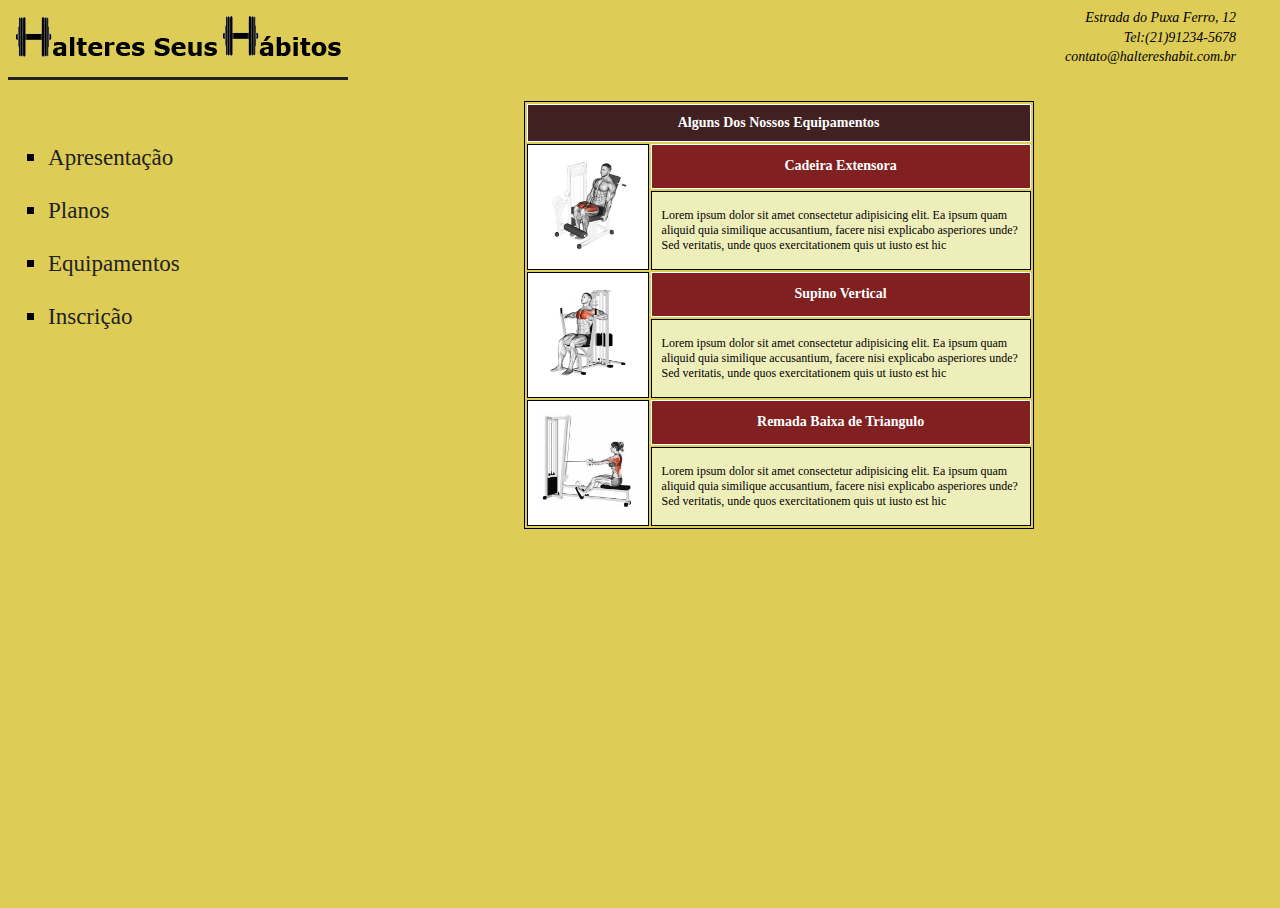
==== html/equipamentos.html @ b7ae0cea "Equipaments table" ====
<!DOCTYPE html>
<html lang="en">
  <head>
    <meta charset="UTF-8" />
    <meta name="viewport" content="width=device-width, initial-scale=1.0" />
    <title>Document</title>
    <link rel="stylesheet" href="../css/index.css" />
    <link
      rel="stylesheet"
      href="https://fonts.googleapis.com/css?family=Sofia"
    />
  </head>
  <body>
    <header>
      <img
        class="imgLogo"
        src="../Imagens/HalteresSeusHabitosTopo.png"
        alt="HalteresSeusHabitos logo"
      />
      <address class="ender">
        Estrada do Puxa Ferro, 12 <br />
        Tel:(21)91234-5678 <br />
        contato@haltereshabit.com.br
      </address>
    </header>

    <nav>
      <ul>
        <li><a href="../index.html">Apresentação</a></li>
        <li><a href="./planos.html">Planos</a></li>
        <li><a href="">Equipamentos</a></li>
        <li><a href="">Inscrição</a></li>
      </ul>
    </nav>
    <section>
      <table class="tabEquip">
        <tr>
          <th colspan="2" class="tabTitulo">Alguns Dos Nossos Equipamentos</th>
        </tr>

        <tr>
          <td rowspan="2" class="imgCel">
            <img
              src="../Imagens/CadeiraExtensora.png"
              alt="Cadeira Extensora"
            />
          </td>
          <th class="tabSubTit">Cadeira Extensora</th>
        </tr>

        <tr>
          <td>
            Lorem ipsum dolor sit amet consectetur adipisicing elit. Ea ipsum
            quam aliquid quia similique accusantium, facere nisi explicabo
            asperiores unde? Sed veritatis, unde quos exercitationem quis ut
            iusto est hic
          </td>
        </tr>

        <tr>
          <td rowspan="2" class="imgCel">
            <img src="../Imagens/SupinoVertical.png" alt="Cadeira Extensora" />
          </td>
          <th class="tabSubTit">Supino Vertical</th>
        </tr>

        <tr>
          <td>
            Lorem ipsum dolor sit amet consectetur adipisicing elit. Ea ipsum
            quam aliquid quia similique accusantium, facere nisi explicabo
            asperiores unde? Sed veritatis, unde quos exercitationem quis ut
            iusto est hic
          </td>
        </tr>

        <tr>
          <td rowspan="2" class="imgCel">
            <img src="../Imagens/RemadaBaixa.png" alt="Cadeira Extensora" />
          </td>
          <th class="tabSubTit">Remada Baixa de Triangulo</th>
        </tr>

        <tr>
          <td>
            Lorem ipsum dolor sit amet consectetur adipisicing elit. Ea ipsum
            quam aliquid quia similique accusantium, facere nisi explicabo
            asperiores unde? Sed veritatis, unde quos exercitationem quis ut
            iusto est hic
          </td>
        </tr>
      </table>
    </section>
  </body>
</html>
---- css/index.css ----
html,
body {
  height: 100%;
}

body {
  background-color: #ddcc55;
  color: #000000;
  font-size: 16px;
  font-family: "stoke", "Lucida Bright", "liberation";
}

ol,
ul {
  line-height: 200%;
}

a {
  text-decoration: none;
  color: #222222;
}

a:visited {
  color: #222222;
}

header {
  width: 100%;
  display: inline-block;
  margin-bottom: 1px;
}

nav {
  display: block;
  width: 30%;
  float: left;
  font-family: "stoke", "Lucida Bright", "liberation";
}

nav ul {
  font-size: 1.8vw;
  color: #000000;
  line-height: 230%;
  margin-top: 40px;
  list-style-type: square;
}

section {
  display: block;
  width: 60%;
  height: 90%;
  float: right;
}

address {
  float: right;
  padding-right: 4vh;
  font-family: "stoke", "Lucida Bright", "liberation";
}

h4 {
  font-size: 14px;
}

ol {
  color: #202020;
  list-style: lower-alpha;
}

th {
  border: 1px solid;
  padding: 10px;
}

td {
  border: 1px solid;
  padding: 10px;
  font-size: 12px;
  background-color: #eeeebb;
}

table img {
  width: 100px;
  height: 100px;
}

.ender {
  float: right;
  text-align: right;
  line-height: 140%;
  font-size: 14px;
  font-family: "Karla", "Verdana", "Ubuntu";
}

.imgLogo {
  float: left;
  padding-bottom: 15px;
  margin-bottom: 6px;
  border-bottom: 3px solid #222222;
}

.apres {
  text-align: center;
  font-size: 16px;
}

.titulo {
  text-align: center;
}

.listaPlano {
  border: 3px solid #202020;
  text-align: left;
  margin: auto;
  margin-top: 0px;
  margin-bottom: 10px;
  width: 300px;
  color: #202020;
  padding: 10px 10px 10px 30px;
  font-size: 12px;
  background-color: #eeeebb;
}

.preco {
  color: #cc0000;
}

.tabEquip {
  border: 1px solid;
  border-collapse: separate;
  width: 510px;
  margin: 10px;
  font-size: 14px;
}

.tabTitulo {
  background-color: #402020;
  color: #ffffff;
}

.tabSubTit {
  background-color: #802020;
  color: #ffffff;
}

.imgCel {
  width: 100px;
  background-color: #ffffff;
}

#apresImg {
  width: 35%;
}

#frase {
  font-size: 25px;
}
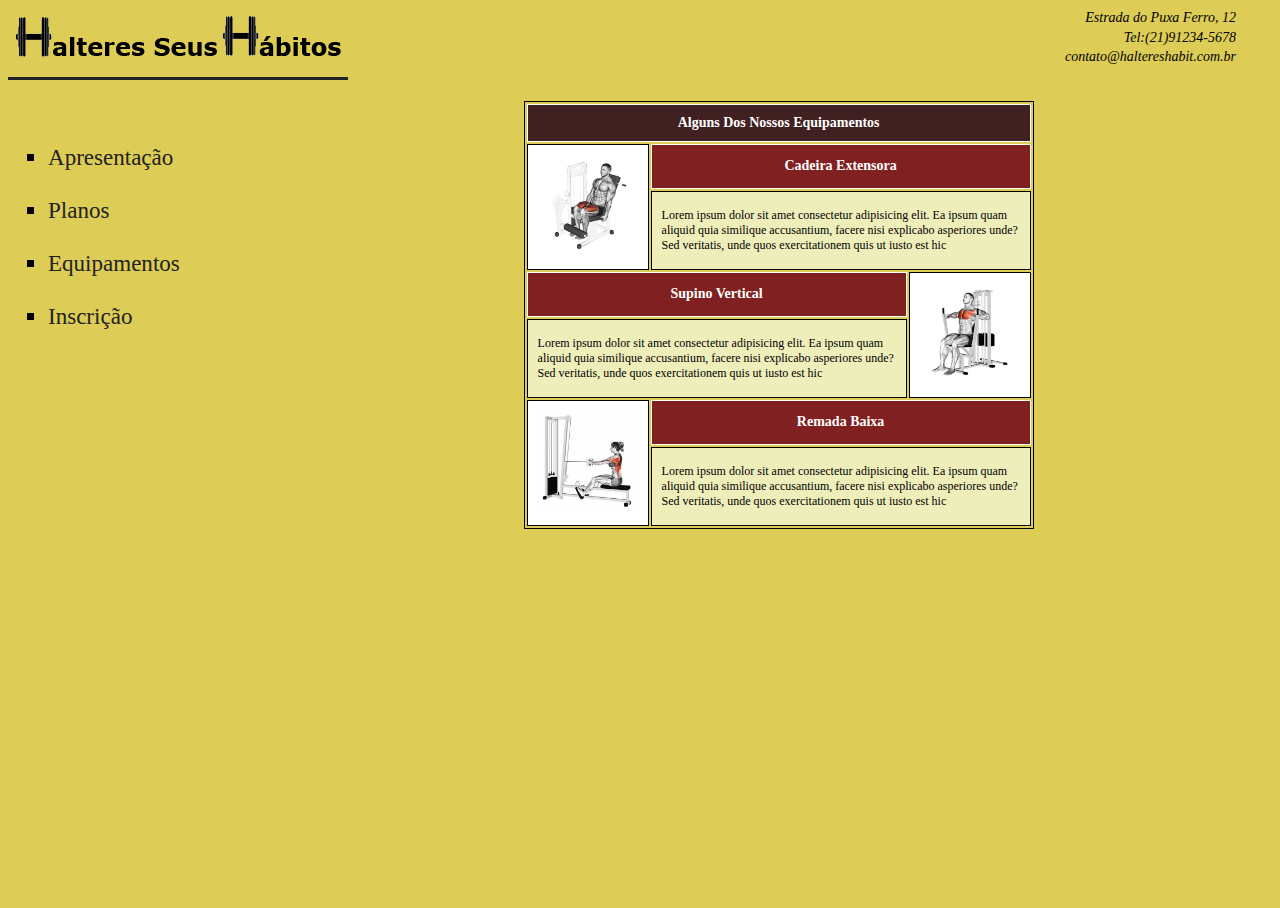
==== commit 20ea7b0f: "Fixing table" ====
--- a/html/equipamentos.html
+++ b/html/equipamentos.html
@@ -34,54 +34,51 @@
     </nav>
     <section>
       <table class="tabEquip">
+        <colgroup>
+          <col />
+          <col />
+          <col />
+        </colgroup>
+        <th colspan="3" class="tabTitulo">Alguns Dos Nossos Equipamentos</th>
         <tr>
-          <th colspan="2" class="tabTitulo">Alguns Dos Nossos Equipamentos</th>
-        </tr>
-
-        <tr>
-          <td rowspan="2" class="imgCel">
+          <th scope="col" colspan="1" rowspan="2" class="imgCel">
             <img
               src="../Imagens/CadeiraExtensora.png"
               alt="Cadeira Extensora"
             />
-          </td>
-          <th class="tabSubTit">Cadeira Extensora</th>
+          </th>
+          <th scope="col" colspan="2" class="tabSubTit">Cadeira Extensora</th>
         </tr>
-
-        <tr>
-          <td>
+        <tr scope="col">
+          <td colspan="2">
             Lorem ipsum dolor sit amet consectetur adipisicing elit. Ea ipsum
             quam aliquid quia similique accusantium, facere nisi explicabo
             asperiores unde? Sed veritatis, unde quos exercitationem quis ut
             iusto est hic
           </td>
         </tr>
-
         <tr>
-          <td rowspan="2" class="imgCel">
-            <img src="../Imagens/SupinoVertical.png" alt="Cadeira Extensora" />
-          </td>
-          <th class="tabSubTit">Supino Vertical</th>
+          <th scope="col" colspan="2" class="tabSubTit">Supino Vertical</th>
+          <th scope="col" colspan="1" rowspan="2" class="imgCel">
+            <img src="../Imagens/SupinoVertical.png" alt="Supino Vertical" />
+          </th>
         </tr>
-
-        <tr>
-          <td>
+        <tr scope="col">
+          <td colspan="2">
             Lorem ipsum dolor sit amet consectetur adipisicing elit. Ea ipsum
             quam aliquid quia similique accusantium, facere nisi explicabo
             asperiores unde? Sed veritatis, unde quos exercitationem quis ut
             iusto est hic
           </td>
         </tr>
-
         <tr>
-          <td rowspan="2" class="imgCel">
-            <img src="../Imagens/RemadaBaixa.png" alt="Cadeira Extensora" />
-          </td>
-          <th class="tabSubTit">Remada Baixa de Triangulo</th>
+          <th scope="col" colspan="1" rowspan="2" class="imgCel">
+            <img src="../Imagens/RemadaBaixa.png" alt="Remada Baixa" />
+          </th>
+          <th scope="col" colspan="2" class="tabSubTit">Remada Baixa</th>
         </tr>
-
-        <tr>
-          <td>
+        <tr scope="col">
+          <td colspan="2">
             Lorem ipsum dolor sit amet consectetur adipisicing elit. Ea ipsum
             quam aliquid quia similique accusantium, facere nisi explicabo
             asperiores unde? Sed veritatis, unde quos exercitationem quis ut
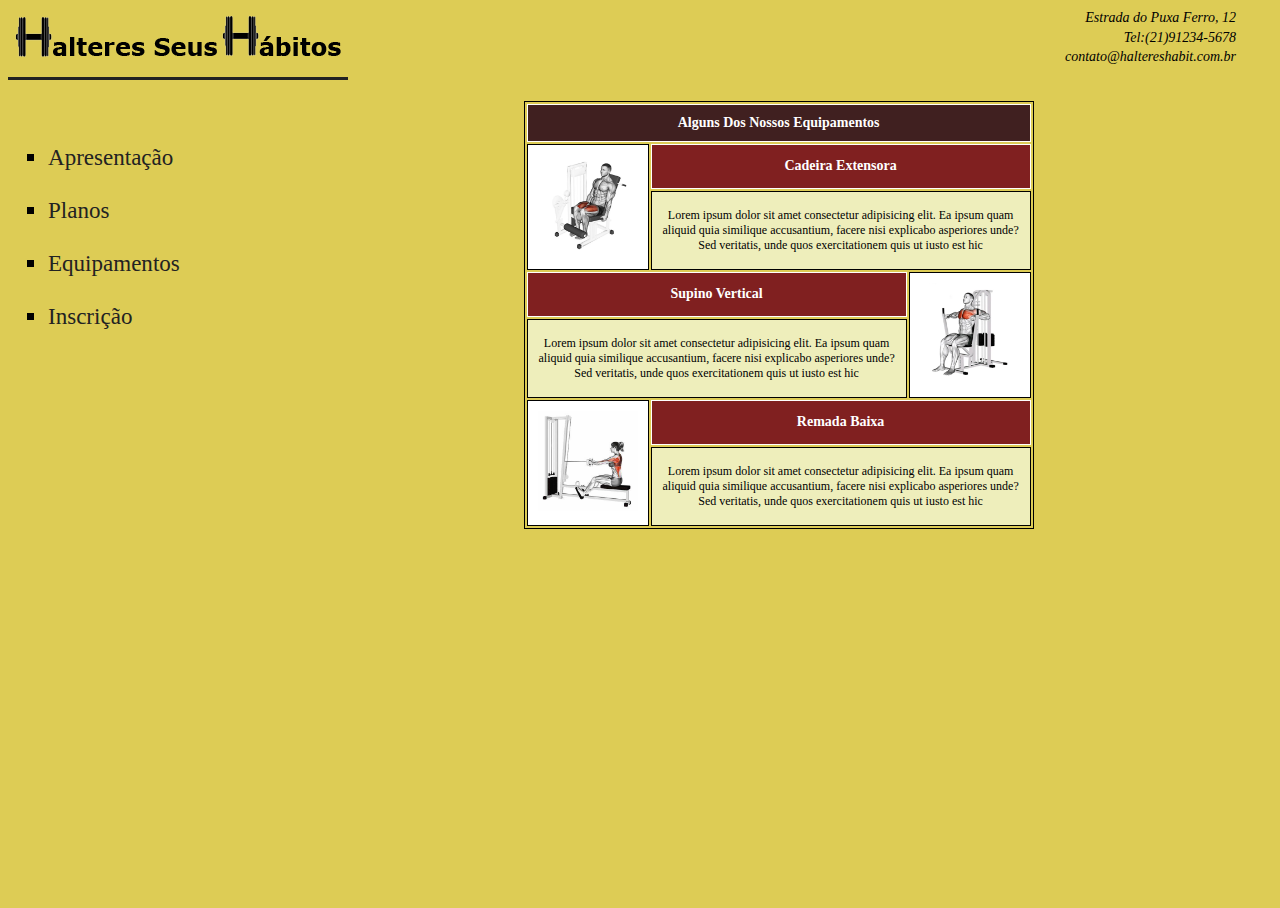
==== commit d4d295f6: "finishing exercise 1" ====
--- a/html/equipamentos.html
+++ b/html/equipamentos.html
@@ -14,7 +14,7 @@
     <header>
       <img
         class="imgLogo"
-        src="../Imagens/HalteresSeusHabitosTopo.png"
+        src="../img/HalteresSeusHabitosTopo.png"
         alt="HalteresSeusHabitos logo"
       />
       <address class="ender">
@@ -29,10 +29,10 @@
         <li><a href="../index.html">Apresentação</a></li>
         <li><a href="./planos.html">Planos</a></li>
         <li><a href="">Equipamentos</a></li>
-        <li><a href="">Inscrição</a></li>
+        <li><a href="./inscricao.html">Inscrição</a></li>
       </ul>
     </nav>
-    <section>
+    <section class="apres">
       <table class="tabEquip">
         <colgroup>
           <col />
@@ -42,10 +42,7 @@
         <th colspan="3" class="tabTitulo">Alguns Dos Nossos Equipamentos</th>
         <tr>
           <th scope="col" colspan="1" rowspan="2" class="imgCel">
-            <img
-              src="../Imagens/CadeiraExtensora.png"
-              alt="Cadeira Extensora"
-            />
+            <img src="../img/CadeiraExtensora.png" alt="Cadeira Extensora" />
           </th>
           <th scope="col" colspan="2" class="tabSubTit">Cadeira Extensora</th>
         </tr>
@@ -60,7 +57,7 @@
         <tr>
           <th scope="col" colspan="2" class="tabSubTit">Supino Vertical</th>
           <th scope="col" colspan="1" rowspan="2" class="imgCel">
-            <img src="../Imagens/SupinoVertical.png" alt="Supino Vertical" />
+            <img src="../img/SupinoVertical.png" alt="Supino Vertical" />
           </th>
         </tr>
         <tr scope="col">
@@ -73,7 +70,7 @@
         </tr>
         <tr>
           <th scope="col" colspan="1" rowspan="2" class="imgCel">
-            <img src="../Imagens/RemadaBaixa.png" alt="Remada Baixa" />
+            <img src="../img/RemadaBaixa.png" alt="Remada Baixa" />
           </th>
           <th scope="col" colspan="2" class="tabSubTit">Remada Baixa</th>
         </tr>
--- a/css/index.css
+++ b/css/index.css
@@ -8,6 +8,14 @@
   color: #000000;
   font-size: 16px;
   font-family: "stoke", "Lucida Bright", "liberation";
+}
+
+footer {
+  text-align: end;
+}
+
+footer p {
+  margin-right: 10vw;
 }
 
 ol,
@@ -48,7 +56,6 @@
 section {
   display: block;
   width: 60%;
-  height: 90%;
   float: right;
 }
 
@@ -148,6 +155,136 @@
   background-color: #ffffff;
 }
 
+.formul {
+  text-align: left;
+  width: 400px;
+  padding-top: 20px;
+  padding-bottom: 40px;
+  margin-top: 10px;
+  margin-left: auto;
+  margin-right: auto;
+  color: #202020;
+  background-color: #eeeebb;
+  border: 3px solid #202020;
+  font-size: 12px;
+}
+
+.fsPessoal {
+  width: 340px;
+  margin-left: auto;
+  margin-right: auto;
+}
+
+.fsGenero {
+  float: right;
+  margin-top: 10px;
+  margin-right: 10px;
+}
+
+.fsCartao {
+  width: 94%;
+  margin-left: auto;
+  margin-right: auto;
+}
+
+.linhaNome {
+  height: 30px;
+  width: 340px;
+  padding-top: 8px;
+}
+
+.linhaDados {
+  height: 130px;
+  width: 340px;
+}
+
+.ColDirMat {
+  text-align: end;
+  float: right;
+}
+
+.ColEsqPes {
+  float: left;
+}
+
+.ColLavCrd {
+  width: 270px;
+  height: 30px;
+  text-align: left;
+  float: left;
+}
+
+.ColValTot {
+  width: 220px;
+  text-align: left;
+  float: left;
+  display: block;
+}
+
+.entDireita {
+  margin-right: 20px;
+  margin-top: 12px;
+  float: right;
+}
+
+.inpTelef {
+  width: 90px;
+  float: right;
+}
+
+.numQD {
+  width: 60px;
+}
+
+.numDD {
+  width: 35px;
+}
+
+.btnRight {
+  margin-top: 6px;
+  float: right;
+}
+
+.btnMatPlan {
+  margin-top: 6px;
+}
+
+.labelDados {
+  float: left;
+}
+
+.indexDiv {
+  width: 100%;
+  display: inline-block;
+}
+
+#inpIdade {
+  margin-left: 29px;
+}
+
+#dadosPes {
+  width: 157px;
+  float: left;
+}
+
+#inpNome {
+  width: 220px;
+  margin-left: 27px;
+}
+
+#inpNCC {
+  margin-top: 2px;
+  width: 130px;
+}
+
+#inpMat {
+  width: 70px;
+}
+
+#inpVal {
+  width: 50px;
+}
+
 #apresImg {
   width: 35%;
 }
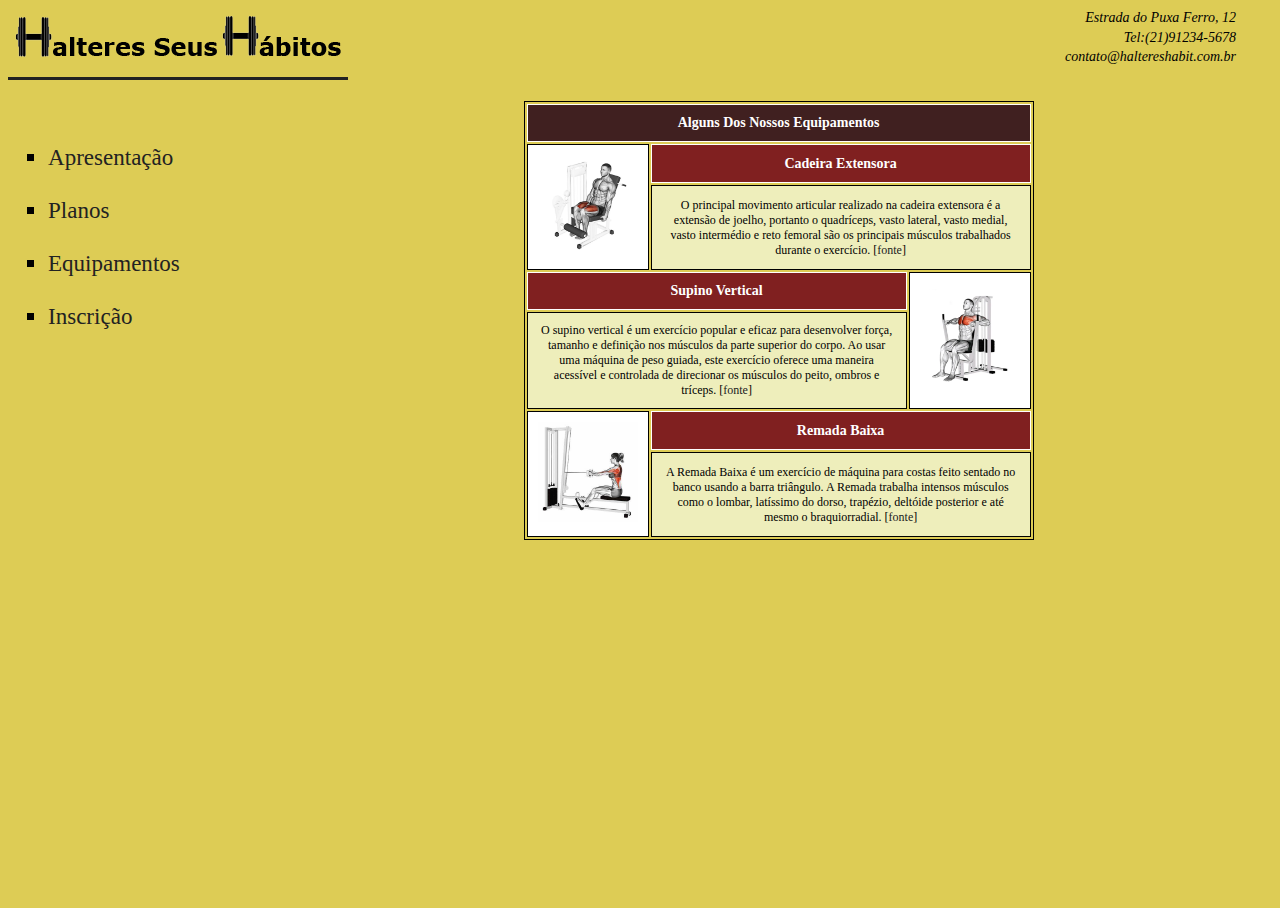
==== commit 4896c8b1: "finishing Test" ====
--- a/html/equipamentos.html
+++ b/html/equipamentos.html
@@ -48,10 +48,14 @@
         </tr>
         <tr scope="col">
           <td colspan="2">
-            Lorem ipsum dolor sit amet consectetur adipisicing elit. Ea ipsum
-            quam aliquid quia similique accusantium, facere nisi explicabo
-            asperiores unde? Sed veritatis, unde quos exercitationem quis ut
-            iusto est hic
+            O principal movimento articular realizado na cadeira extensora é a
+            extensão de joelho, portanto o quadríceps, vasto lateral, vasto
+            medial, vasto intermédio e reto femoral são os principais músculos
+            trabalhados durante o exercício. [<a
+              href="https://treinomestre.com.br/cadeira-extensora-como-
+potencializar-os-resultados-4-dicas-importantes/"
+              >fonte</a
+            >]
           </td>
         </tr>
         <tr>
@@ -62,10 +66,15 @@
         </tr>
         <tr scope="col">
           <td colspan="2">
-            Lorem ipsum dolor sit amet consectetur adipisicing elit. Ea ipsum
-            quam aliquid quia similique accusantium, facere nisi explicabo
-            asperiores unde? Sed veritatis, unde quos exercitationem quis ut
-            iusto est hic
+            O supino vertical é um exercício popular e eficaz para desenvolver
+            força, tamanho e definição nos músculos da parte superior do corpo.
+            Ao usar uma máquina de peso guiada, este exercício oferece uma
+            maneira acessível e controlada de direcionar os músculos do peito,
+            ombros e tríceps. [<a
+              href="https://www.academiacentralfitness.com.br/post/supino-
+m%C3%A1quina-como-fazer-benef%C3%ADcios-e-varia%C3%A7%C3%B5es"
+              >fonte</a
+            >]
           </td>
         </tr>
         <tr>
@@ -76,10 +85,13 @@
         </tr>
         <tr scope="col">
           <td colspan="2">
-            Lorem ipsum dolor sit amet consectetur adipisicing elit. Ea ipsum
-            quam aliquid quia similique accusantium, facere nisi explicabo
-            asperiores unde? Sed veritatis, unde quos exercitationem quis ut
-            iusto est hic
+            A Remada Baixa é um exercício de máquina para costas feito sentado
+            no banco usando a barra triângulo. A Remada trabalha intensos
+            músculos como o lombar, latíssimo do dorso, trapézio, deltóide
+            posterior e até mesmo o braquiorradial. [<a
+              href="https://www.hipertrofia.org/blog/2018/03/24/remada-baixa/"
+              >fonte</a
+            >]
           </td>
         </tr>
       </table>
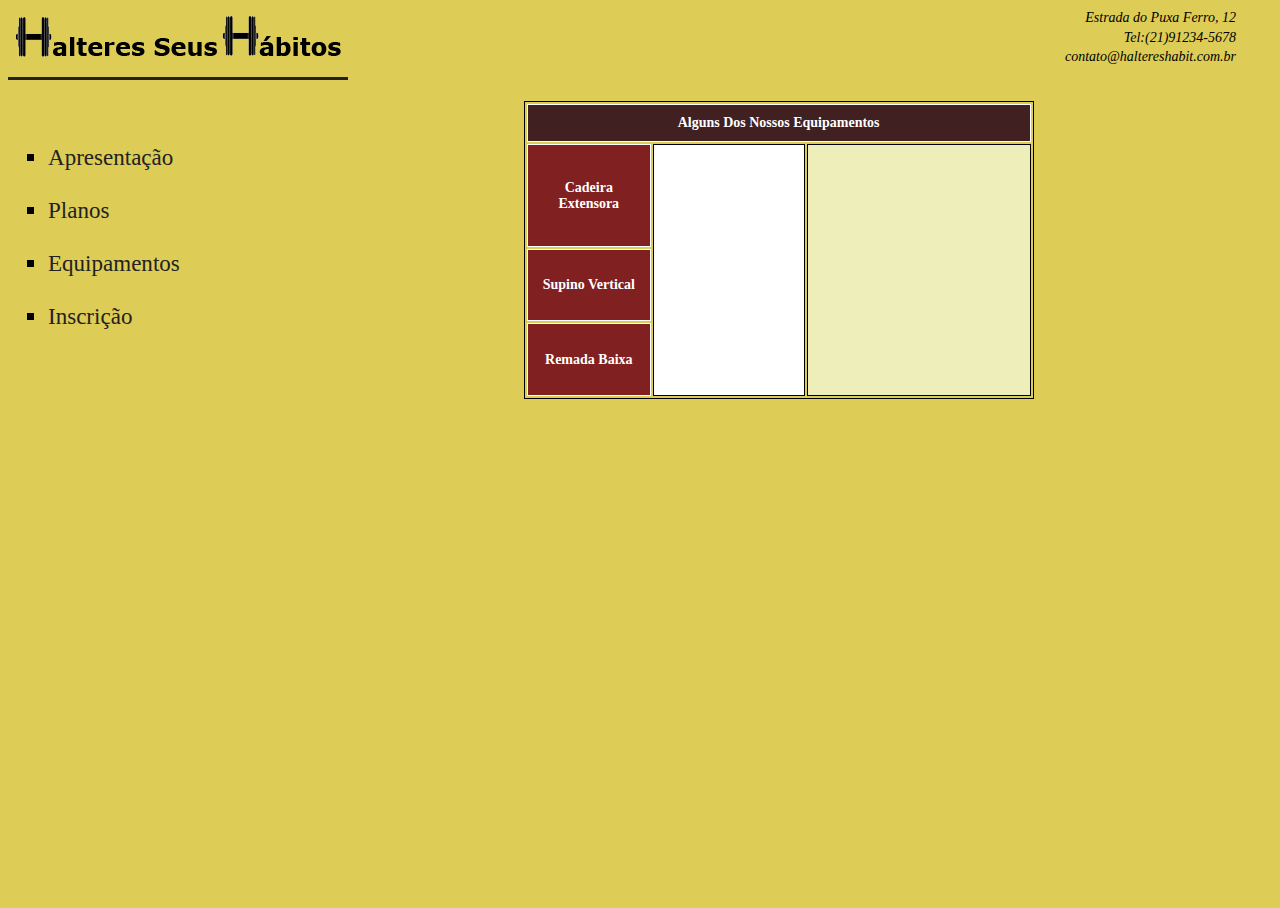
==== commit 39d1e611: "Exercicio 4" ====
--- a/html/equipamentos.html
+++ b/html/equipamentos.html
@@ -39,62 +39,75 @@
           <col />
           <col />
         </colgroup>
-        <th colspan="3" class="tabTitulo">Alguns Dos Nossos Equipamentos</th>
-        <tr>
-          <th scope="col" colspan="1" rowspan="2" class="imgCel">
-            <img src="../img/CadeiraExtensora.png" alt="Cadeira Extensora" />
-          </th>
-          <th scope="col" colspan="2" class="tabSubTit">Cadeira Extensora</th>
-        </tr>
-        <tr scope="col">
-          <td colspan="2">
-            O principal movimento articular realizado na cadeira extensora é a
-            extensão de joelho, portanto o quadríceps, vasto lateral, vasto
-            medial, vasto intermédio e reto femoral são os principais músculos
-            trabalhados durante o exercício. [<a
-              href="https://treinomestre.com.br/cadeira-extensora-como-
-potencializar-os-resultados-4-dicas-importantes/"
-              >fonte</a
-            >]
-          </td>
-        </tr>
-        <tr>
-          <th scope="col" colspan="2" class="tabSubTit">Supino Vertical</th>
-          <th scope="col" colspan="1" rowspan="2" class="imgCel">
-            <img src="../img/SupinoVertical.png" alt="Supino Vertical" />
-          </th>
-        </tr>
-        <tr scope="col">
-          <td colspan="2">
-            O supino vertical é um exercício popular e eficaz para desenvolver
-            força, tamanho e definição nos músculos da parte superior do corpo.
-            Ao usar uma máquina de peso guiada, este exercício oferece uma
-            maneira acessível e controlada de direcionar os músculos do peito,
-            ombros e tríceps. [<a
-              href="https://www.academiacentralfitness.com.br/post/supino-
-m%C3%A1quina-como-fazer-benef%C3%ADcios-e-varia%C3%A7%C3%B5es"
-              >fonte</a
-            >]
-          </td>
-        </tr>
-        <tr>
-          <th scope="col" colspan="1" rowspan="2" class="imgCel">
-            <img src="../img/RemadaBaixa.png" alt="Remada Baixa" />
-          </th>
-          <th scope="col" colspan="2" class="tabSubTit">Remada Baixa</th>
-        </tr>
-        <tr scope="col">
-          <td colspan="2">
-            A Remada Baixa é um exercício de máquina para costas feito sentado
-            no banco usando a barra triângulo. A Remada trabalha intensos
-            músculos como o lombar, latíssimo do dorso, trapézio, deltóide
-            posterior e até mesmo o braquiorradial. [<a
-              href="https://www.hipertrofia.org/blog/2018/03/24/remada-baixa/"
-              >fonte</a
-            >]
-          </td>
-        </tr>
+
+        <thead>
+          <tr>
+            <th colspan="3" class="tabTitulo">
+              Alguns Dos Nossos Equipamentos
+            </th>
+          </tr>
+        </thead>
+
+        <tbody>
+          <tr>
+            <th class="tabSubTit">
+              <a
+                class="equip-links"
+                href="javascript: changeImage('CadeiraExtensora.png')"
+                >Cadeira Extensora</a
+              >
+            </th>
+            <td class="imgCel" rowspan="3">
+              <img id="imgBox" src="../img/Vazio_360.png" alt="vazio" />
+            </td>
+            <td id="DescExe" class="DescExe" colspan="2" rowspan="3">
+              <!-- Content here -->
+            </td>
+          </tr>
+          <tr>
+            <th class="tabSubTit">
+              <a
+                class="equip-links"
+                href="javascript: changeImage('SupinoVertical.png')"
+                >Supino Vertical</a
+              >
+            </th>
+          </tr>
+          <tr>
+            <th class="tabSubTit">
+              <a
+                class="equip-links"
+                href="javascript: changeImage('RemadaBaixa.png')"
+                >Remada Baixa</a
+              >
+            </th>
+          </tr>
+        </tbody>
       </table>
     </section>
+    <script lang="javascript">
+      // verificar se a função sera usada no onclick ou href
+      function changeImage(img){
+          const imageDescr = [
+            {name: "CadeiraExtensora.png",
+            description: "<h2>Cadeira Extensora</h2>O principal movimento articular realizado na cadeira extensora é a extensão de joelho, portanto o quadríceps, vasto lateral, vasto medial, vasto intermédio e reto femoral são os principais músculos trabalhados durante o exercício.",
+            font: "https://treinomestre.com.br/cadeira-extensora-como-potencializar-os-resultados-4-dicas-importantes/"},
+            {name: "SupinoVertical.png",
+            description: "<h2>Supino Vertical</h2>O supino vertical é um exercício popular e eficaz para desenvolver força, tamanho e definição nos músculos da parte superior do corpo. Ao usar uma máquina de peso guiada, este exercício oferece uma maneira acessível e controlada de direcionar os músculos do peito, ombros e tríceps.",
+            font: "https://www.academiacentralfitness.com.br/post/supino-m%C3%A1quina-como-fazer-benef%C3%ADcios-e-varia%C3%A7%C3%B5es"},
+            {name: "RemadaBaixa.png",
+            description: "<h2>Remada Baixa</h2>A Remada Baixa é um exercício de máquina para costas feito sentado no banco usando a barra triângulo. A Remada trabalha intensos músculos como o lombar, latíssimo do dorso, trapézio, deltóide posterior e até mesmo o braquiorradial.",
+            font: "https://www.hipertrofia.org/blog/2018/03/24/remada-baixa/"}]
+
+          for (i in imageDescr){
+            if (imageDescr[i]["name"] === img){
+                const element =  document.getElementById("imgBox")
+                element.src = `../img/${img}`
+                const description = document.getElementById("DescExe")
+                description.innerHTML = `<p>${imageDescr[i]["description"]} [<a href=${imageDescr[i]["font"]}>fonte</a>]</p>`
+            }
+          }
+        }
+    </script>
   </body>
 </html>
--- a/css/index.css
+++ b/css/index.css
@@ -71,7 +71,7 @@
 
 ol {
   color: #202020;
-  list-style: lower-alpha;
+  text-align: left;
 }
 
 th {
@@ -89,6 +89,11 @@
 table img {
   width: 100px;
   height: 100px;
+}
+
+th img {
+  height: 130px;
+  width: 130px;
 }
 
 .ender {
@@ -128,6 +133,13 @@
   background-color: #eeeebb;
 }
 
+.plano-window {
+  text-align: center;
+  width: 200px;
+  height: 400px;
+  margin: auto;
+}
+
 .preco {
   color: #cc0000;
 }
@@ -151,8 +163,28 @@
 }
 
 .imgCel {
-  width: 100px;
+  width: 130px;
   background-color: #ffffff;
+}
+
+.imgCel img {
+  width: 130px;
+  height: 130px;
+}
+
+.equip-links:link,
+.equip-links:visited {
+  color: #ffffff;
+}
+
+.equip-links:hover {
+  color: #ffee88;
+}
+
+.DescExe {
+  text-align: justify;
+  height: 230px;
+  width: 250px;
 }
 
 .formul {
